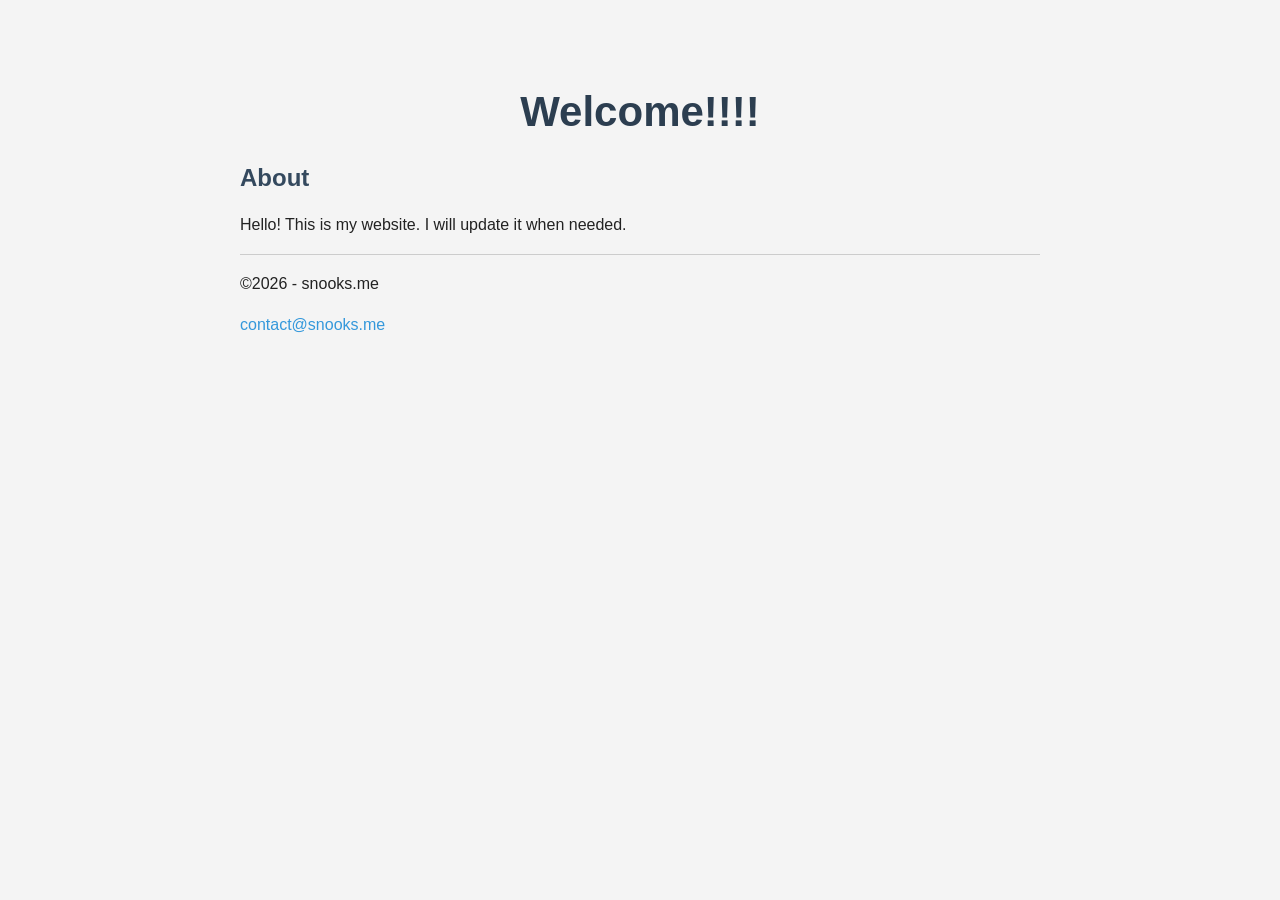
==== index.html @ a2f07668 "Add files via upload" ====
<!DOCTYPE html>
<html lang="en">
<head>
  <meta charset="UTF-8">
  <meta name="viewport" content="width=device-width, initial-scale=1.0">
  <title>Welcome</title>
  <link rel="stylesheet" href="style.css">
</head>
<body>

<h1>Welcome!!!!</h1>
<h2>About</h2>
<p>Hello! This is my website. I will update it when needed.</p>

<hr>

<p>&copy;2026 - snooks.me</p>
<p><a href="mailto:contact@snooks.me">contact@snooks.me</a></p>

</body>
</html>
---- style.css ----
body {
  font-family: Arial, sans-serif;
  max-width: 800px;
  margin: 40px auto;
  padding: 20px;
  background: #f4f4f4;
  color: #222;
}

h1 {
  text-align: center;
  color: #2c3e50;
  font-size: 42px;
}

h2 {
  color: #34495e;
}

p {
  line-height: 1.6;
}

hr {
  border: 0;
  border-top: 1px solid #ccc;
}

a {
  color: #3498db;
  text-decoration: none;
}

a:hover {
  text-decoration: underline;
}
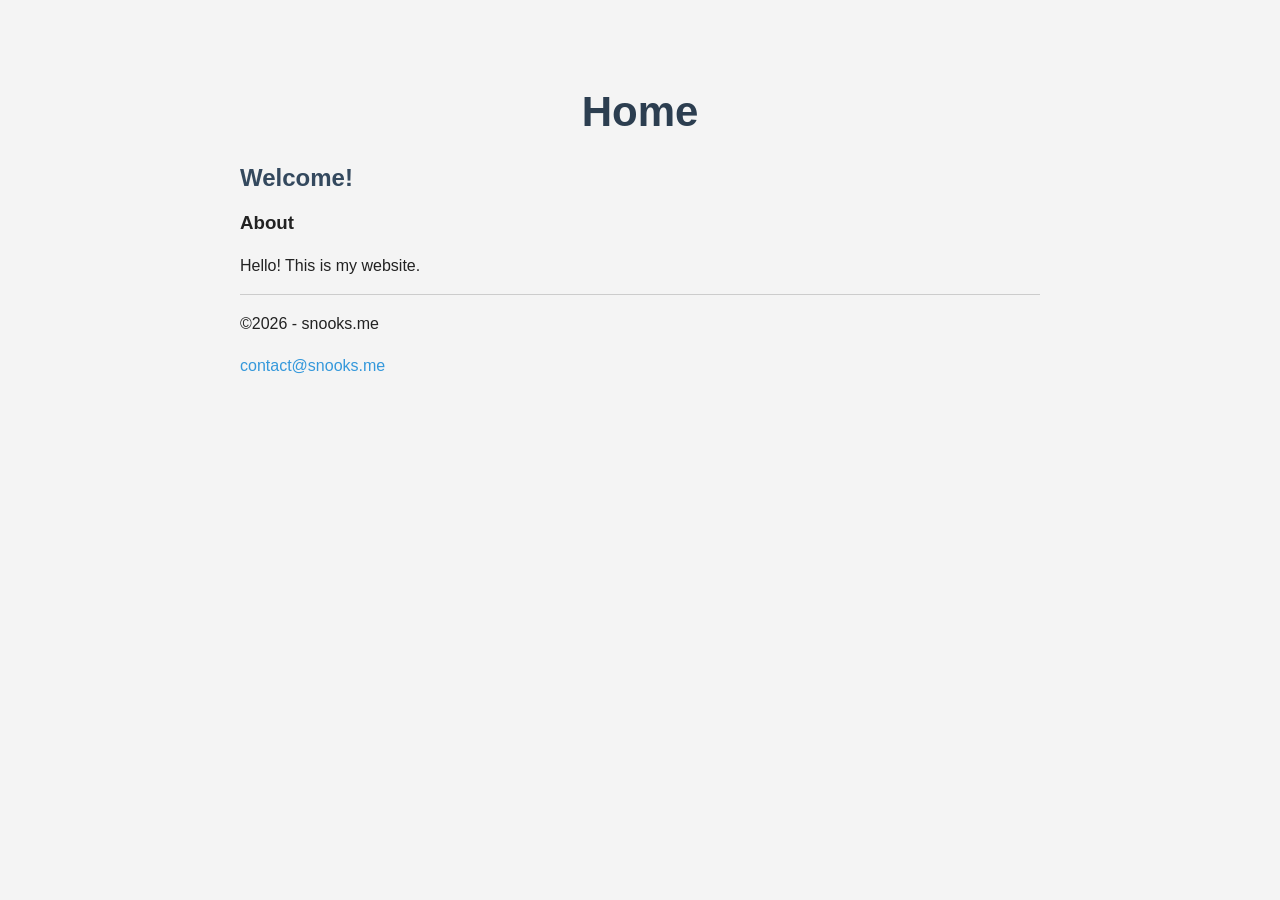
==== commit ad30201e: "Rename public/index.html to index.html" ====
--- a/index.html
+++ b/index.html
@@ -3,14 +3,15 @@
 <head>
   <meta charset="UTF-8">
   <meta name="viewport" content="width=device-width, initial-scale=1.0">
-  <title>Welcome</title>
+  <title>Welcome - Snooks</title>
   <link rel="stylesheet" href="style.css">
 </head>
 <body>
 
-<h1>Welcome!!!!</h1>
-<h2>About</h2>
-<p>Hello! This is my website. I will update it when needed.</p>
+<h1>Home</h1>
+<h2>Welcome!</h2>
+<h3>About</h3>
+<p>Hello! This is my website.</p>
 
 <hr>
 
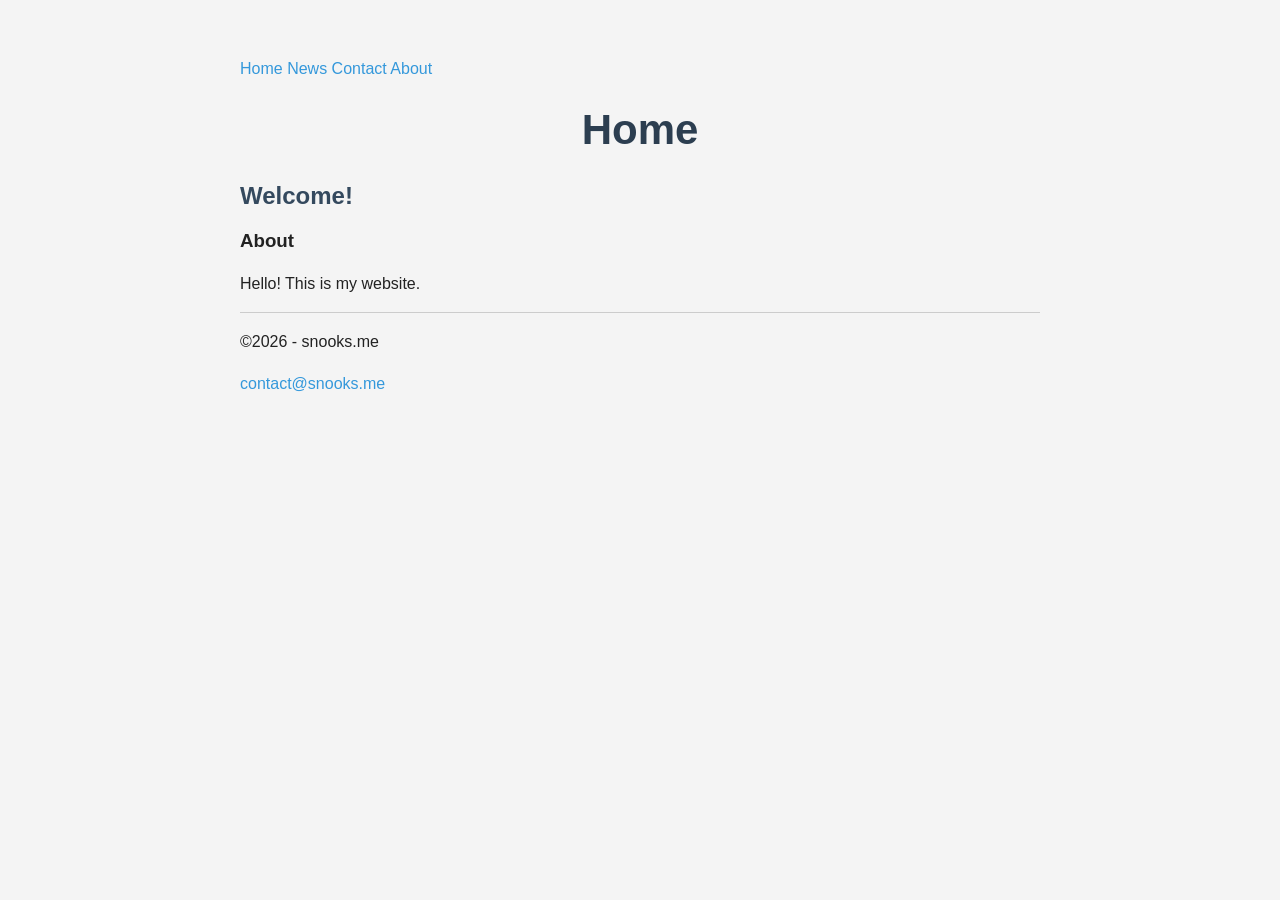
==== commit 052fccd1: "Add navigation bar to index.html" ====
--- a/index.html
+++ b/index.html
@@ -7,7 +7,12 @@
   <link rel="stylesheet" href="style.css">
 </head>
 <body>
-
+<div class="topnav">
+<a class="active" href="#home">Home</a>
+<a href="#news">News</a>
+<a href="#contact">Contact</a>
+<a href="#about">About</a>
+</div>
 <h1>Home</h1>
 <h2>Welcome!</h2>
 <h3>About</h3>
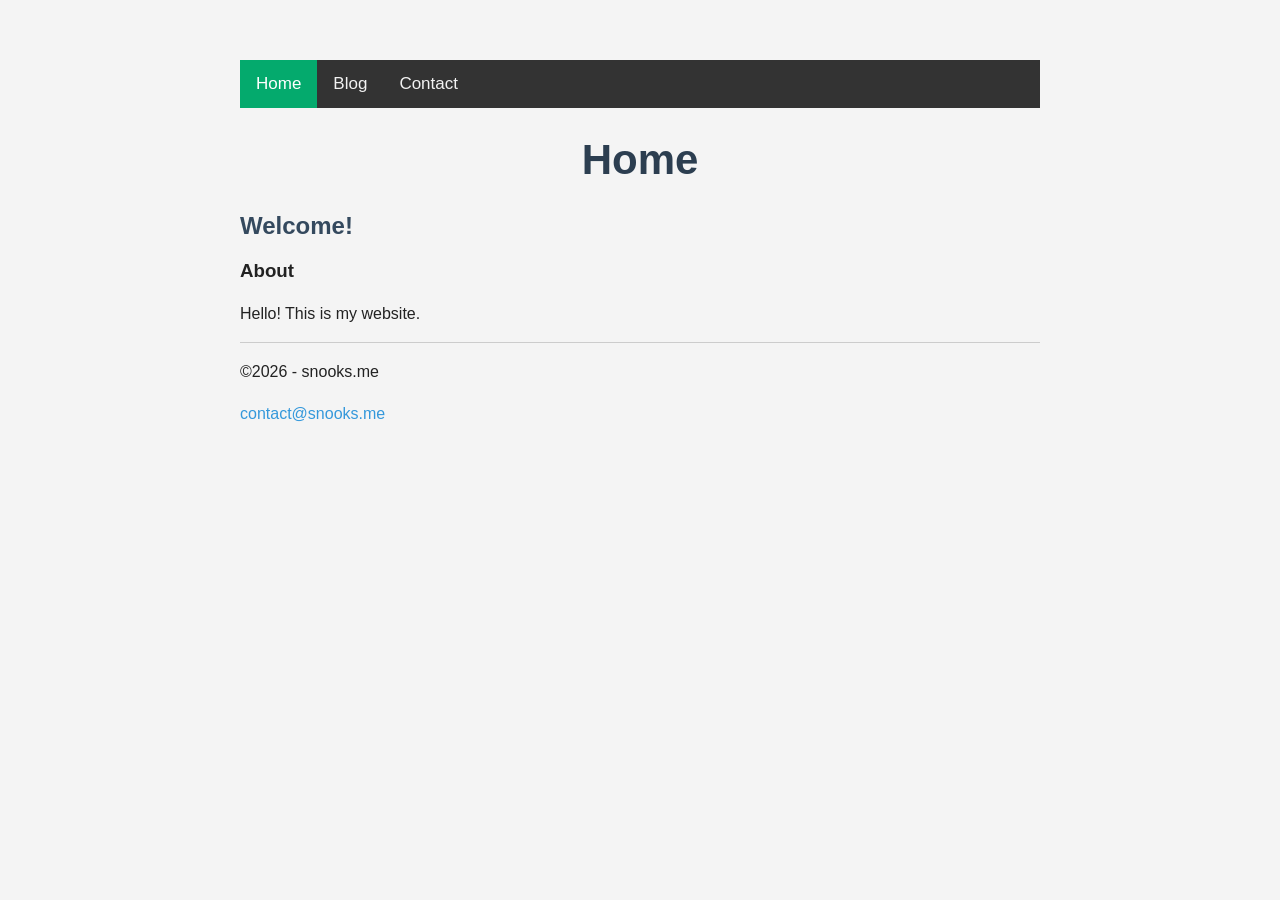
==== commit a1d08783: "Replace 'News' link with 'Blog' in navigation" ====
--- a/index.html
+++ b/index.html
@@ -9,9 +9,8 @@
 <body>
 <div class="topnav">
 <a class="active" href="#home">Home</a>
-<a href="#news">News</a>
+<a href="#news">Blog</a>
 <a href="#contact">Contact</a>
-<a href="#about">About</a>
 </div>
 <h1>Home</h1>
 <h2>Welcome!</h2>
--- a/style.css
+++ b/style.css
@@ -34,3 +34,26 @@
 a:hover {
   text-decoration: underline;
 }
+.topnav {
+  background-color: #333;
+  overflow: hidden;
+}
+
+.topnav a {
+  float: left;
+  color: #f2f2f2;
+  text-align: center;
+  padding: 14px 16px;
+  text-decoration: none;
+  font-size: 17px;
+}
+
+.topnav a:hover {
+  background-color: #ddd;
+  color: black;
+}
+
+.topnav a.active {
+  background-color: #04AA6D;
+  color: white;
+}
